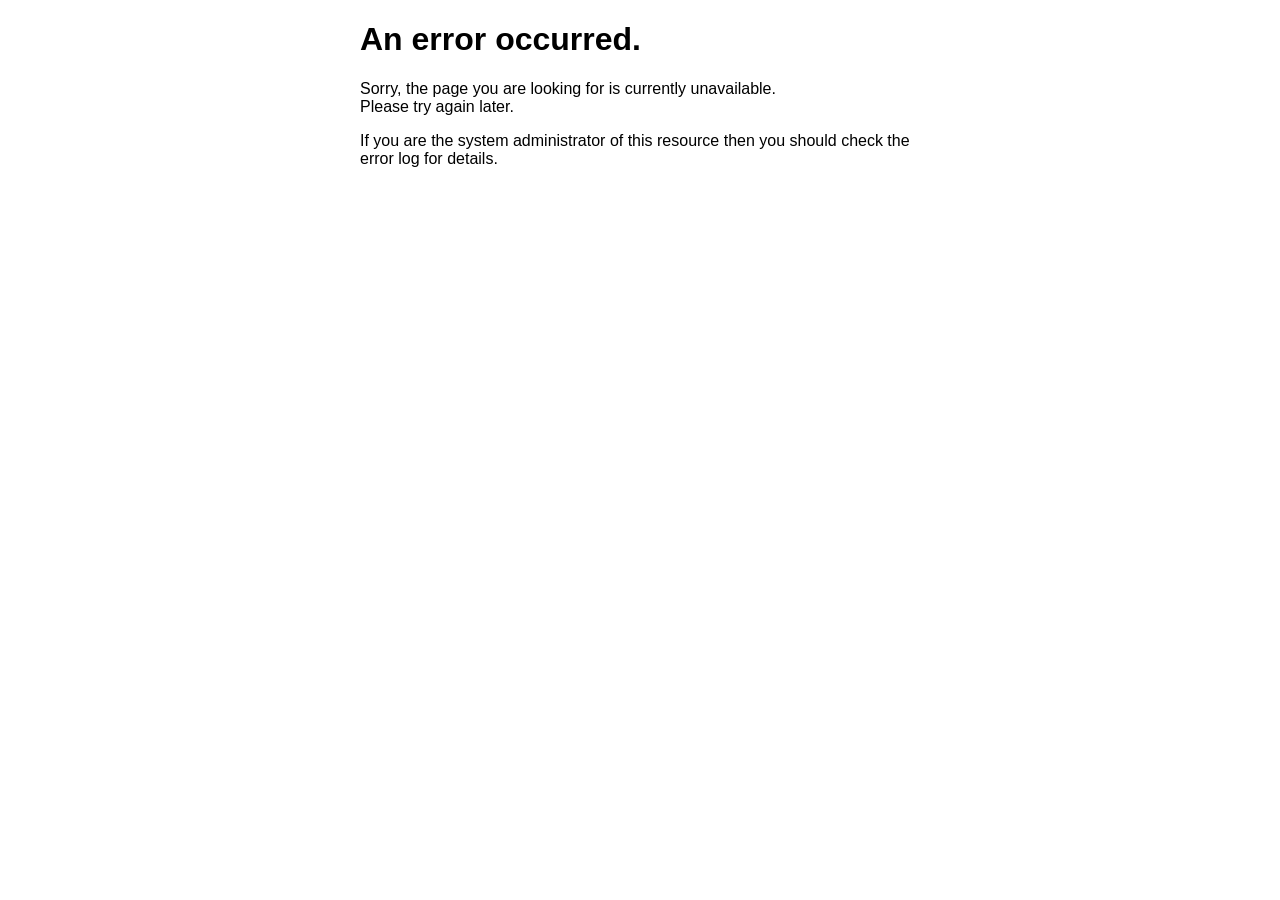
==== en-to-hu-lectures/web/site/50x.html @ ab950290 "Added lectures" ====
<!DOCTYPE html>
<html>
<head>
<title>Error</title>
<style>
html { color-scheme: light dark; }
body { width: 35em; margin: 0 auto;
font-family: Tahoma, Verdana, Arial, sans-serif; }
</style>
</head>
<body>
<h1>An error occurred.</h1>
<p>Sorry, the page you are looking for is currently unavailable.<br/>
Please try again later.</p>
<p>If you are the system administrator of this resource then you should check
the error log for details.</p>
</body>
</html>
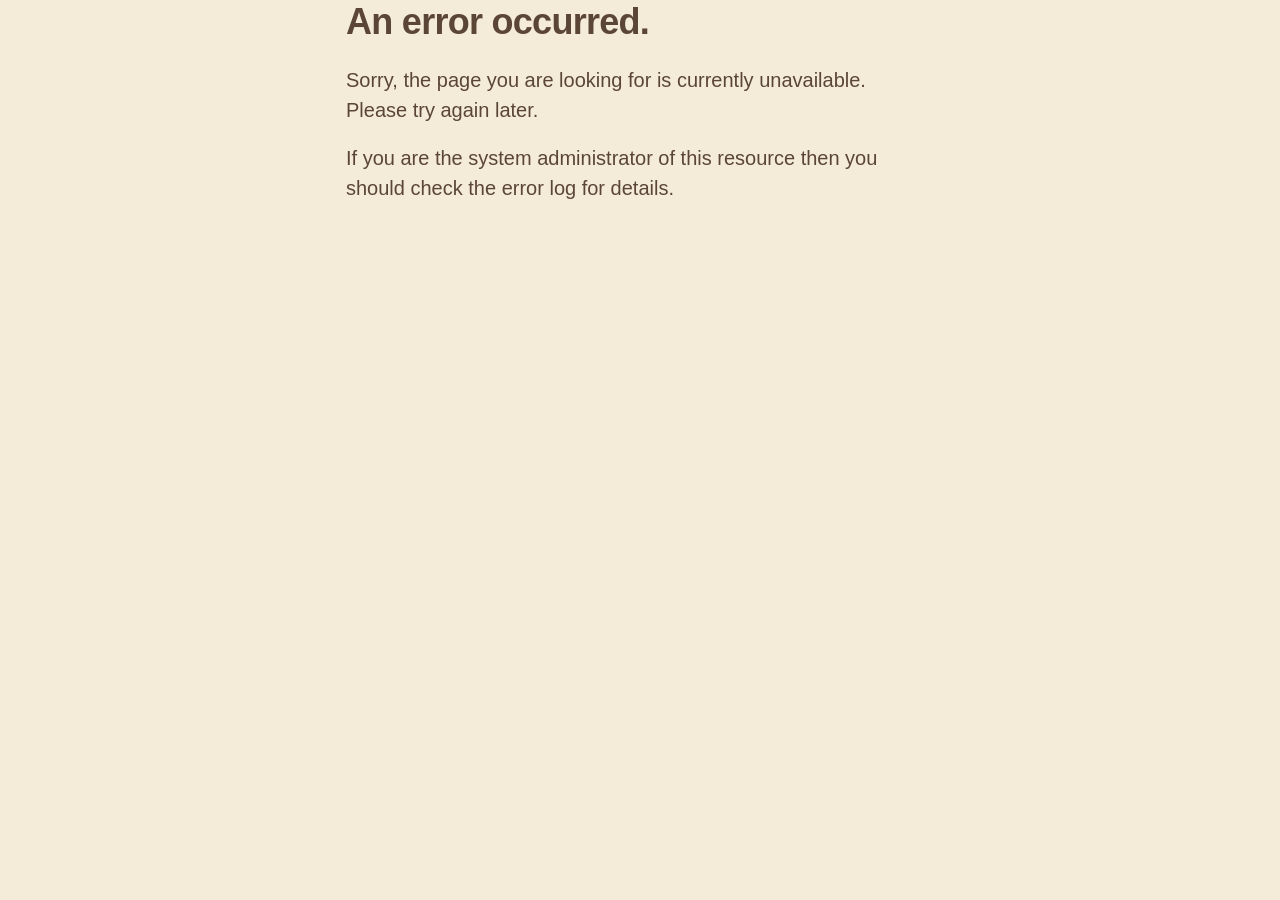
==== commit 40566817: "Style" ====
--- a/en-to-hu-lectures/web/site/50x.html
+++ b/en-to-hu-lectures/web/site/50x.html
@@ -1,6 +1,7 @@
 <!DOCTYPE html>
 <html>
 <head>
+<link rel="stylesheet" href="style.css">
 <title>Error</title>
 <style>
 html { color-scheme: light dark; }
--- a/en-to-hu-lectures/web/site/style.css
+++ b/en-to-hu-lectures/web/site/style.css
@@ -0,0 +1,189 @@
+:root {
+  --content-width: 45em;
+  --font-size: 20px;
+  --main-background: rgb(244, 236, 216);
+  --main-foreground: rgb(91, 70, 54);
+  --toolbar-border: var(--main-foreground);
+  --icon-fill: var(--main-foreground);
+  --icon-disabled-fill: rgba(91, 70, 54, 0.4);
+
+  --rule: rgba(91, 70, 54, 0.25);
+  --tint: rgba(91, 70, 54, 0.07);
+  --selection: rgba(165, 131, 104, 0.35);
+
+  --link: rgb(139, 100, 68);
+  --link-visited: rgb(86, 45, 17);
+  --link-hover: rgb(165, 131, 104);
+
+  --font-text: "Inter", system-ui, -apple-system, "Segoe UI", Roboto,
+    "Helvetica Neue", Arial, sans-serif;
+  --font-mono: ui-monospace, "SF Mono", Menlo, Consolas, monospace;
+}
+
+html {
+  -webkit-text-size-adjust: 100%;
+  text-size-adjust: 100%;
+}
+
+body {
+  color-scheme: light;
+  color: var(--main-foreground);
+  background: var(--main-background);
+  font-family: var(--font-text);
+  font-size: var(--font-size);
+  line-height: 1.5;
+  font-kerning: normal;
+  text-rendering: optimizeLegibility;
+  -webkit-font-smoothing: antialiased;
+
+  box-sizing: border-box;
+  max-width: var(--content-width);
+  margin: 0 auto;
+  padding: 0 clamp(1.25rem, 6vw, 3.5rem);
+}
+
+::selection {
+  background: var(--selection);
+  color: inherit;
+}
+
+p {
+  margin: 0 0 0.9em;
+  text-align: left;
+  orphans: 2;
+  widows: 2;
+}
+
+h1, h2, h3, h4, h5, h6 {
+  font-weight: 600;
+  line-height: 1.2;
+  text-wrap: balance;
+  hyphens: none;
+  break-after: avoid;
+  margin: 1.6em 0 0.6em;
+}
+
+h1 { font-size: 1.8em; letter-spacing: -0.02em; }
+h2 { font-size: 1.4em; letter-spacing: -0.015em; }
+h3 { font-size: 1.25em; }
+h4 { font-size: 1.05em; }
+h5, h6 { font-size: 1em; font-style: italic; }
+
+h1:first-child, h2:first-child, h3:first-child { margin-top: 0; }
+
+ul, ol {
+  margin: 1em 0;
+  padding-left: 1.6em;
+}
+
+li { margin: 0.2em 0; }
+li::marker { color: var(--link); }
+
+blockquote {
+  margin: 1.5em 0;
+  padding: 0.1em 0 0.1em 1.2em;
+  border-left: 3px solid var(--rule);
+  font-style: italic;
+}
+
+hr {
+  border: 0;
+  height: 1px;
+  width: 70%;
+  margin: 2.5em auto;
+  background: var(--rule);
+}
+
+code, kbd, samp, pre {
+  font-family: var(--font-mono);
+  font-size: 0.85em;
+}
+
+code, kbd {
+  padding: 0.1em 0.35em;
+  background: var(--tint);
+  border-radius: 3px;
+}
+
+pre {
+  margin: 1.5em 0;
+  padding: 1em 1.2em;
+  background: var(--tint);
+  border: 1px solid var(--rule);
+  border-radius: 6px;
+  overflow-x: auto;
+  line-height: 1.5;
+}
+
+pre code { padding: 0; background: none; }
+
+img, svg, video {
+  max-width: 100%;
+  height: auto;
+}
+
+figure { margin: 1.75em 0; text-align: center; }
+
+figcaption {
+  margin-top: 0.5em;
+  font-size: 0.85em;
+  font-style: italic;
+  opacity: 0.8;
+}
+
+table {
+  width: 100%;
+  margin: 1.5em 0;
+  border-collapse: collapse;
+  font-size: 0.9em;
+}
+
+th, td {
+  padding: 0.5em 0.75em;
+  text-align: left;
+  border-bottom: 1px solid var(--rule);
+}
+
+th { border-bottom-color: var(--main-foreground); font-weight: 600; }
+
+a:link {
+  color: var(--link);
+  background-color: transparent;
+  text-decoration: underline;
+  text-decoration-thickness: 1px;
+  text-underline-offset: 0.2em;
+}
+
+a:visited {
+  color: var(--link-visited);
+  background-color: transparent;
+  text-decoration: underline;
+}
+
+a:hover {
+  color: var(--link-hover);
+  background-color: transparent;
+  text-decoration: underline;
+  text-decoration-thickness: 2px;
+}
+
+a:active {
+  color: var(--link-hover);
+  background-color: transparent;
+  text-decoration: underline;
+}
+
+a:focus-visible,
+button:focus-visible {
+  outline: 2px solid var(--main-foreground);
+  outline-offset: 3px;
+  border-radius: 2px;
+}
+
+@media (max-width: 600px) {
+  :root { --font-size: 18px; }
+}
+
+@media (prefers-reduced-motion: reduce) {
+  * { transition: none !important; animation: none !important; }
+}
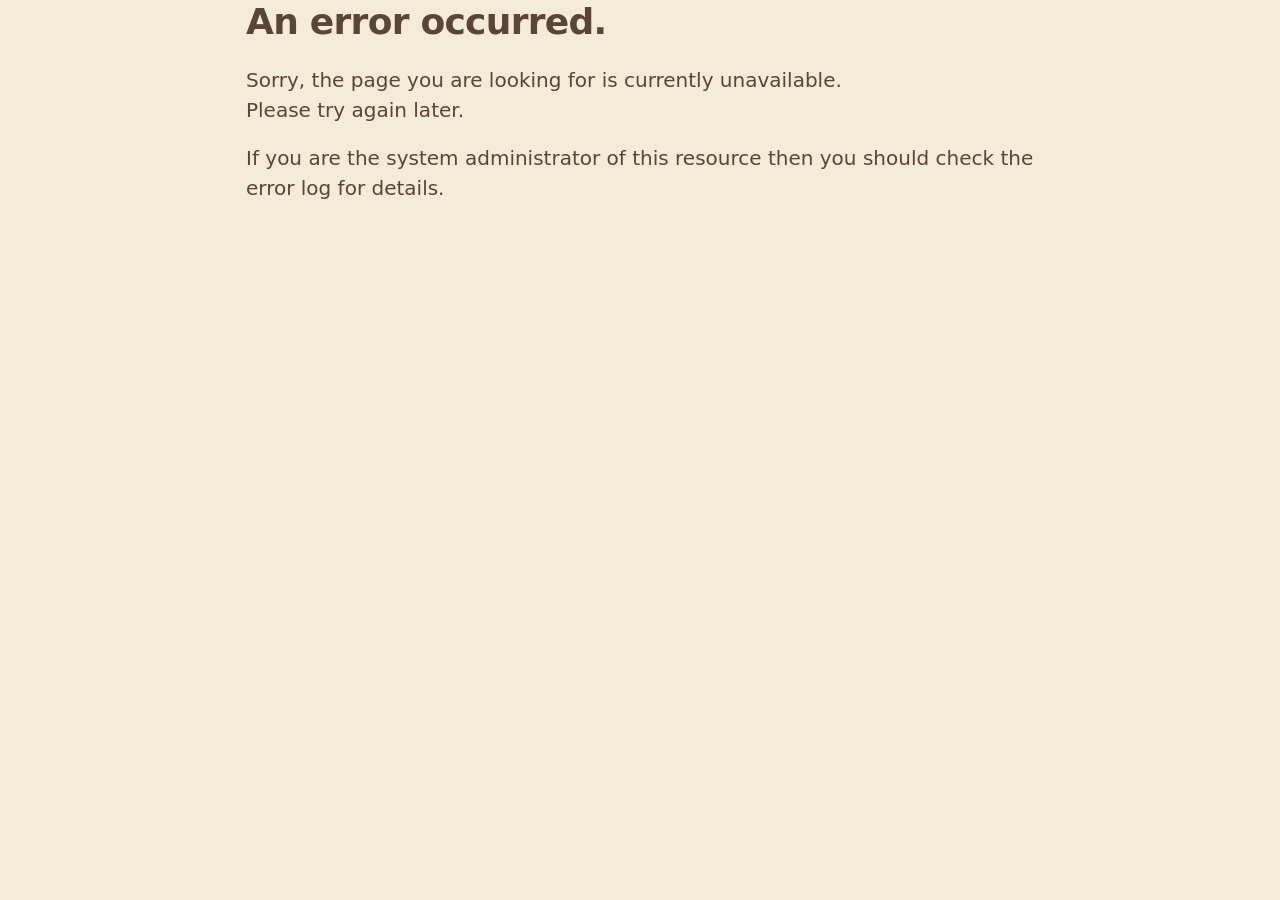
==== commit 3df97650: "Changed styles" ====
--- a/en-to-hu-lectures/web/site/50x.html
+++ b/en-to-hu-lectures/web/site/50x.html
@@ -3,11 +3,6 @@
 <head>
 <link rel="stylesheet" href="style.css">
 <title>Error</title>
-<style>
-html { color-scheme: light dark; }
-body { width: 35em; margin: 0 auto;
-font-family: Tahoma, Verdana, Arial, sans-serif; }
-</style>
 </head>
 <body>
 <h1>An error occurred.</h1>
